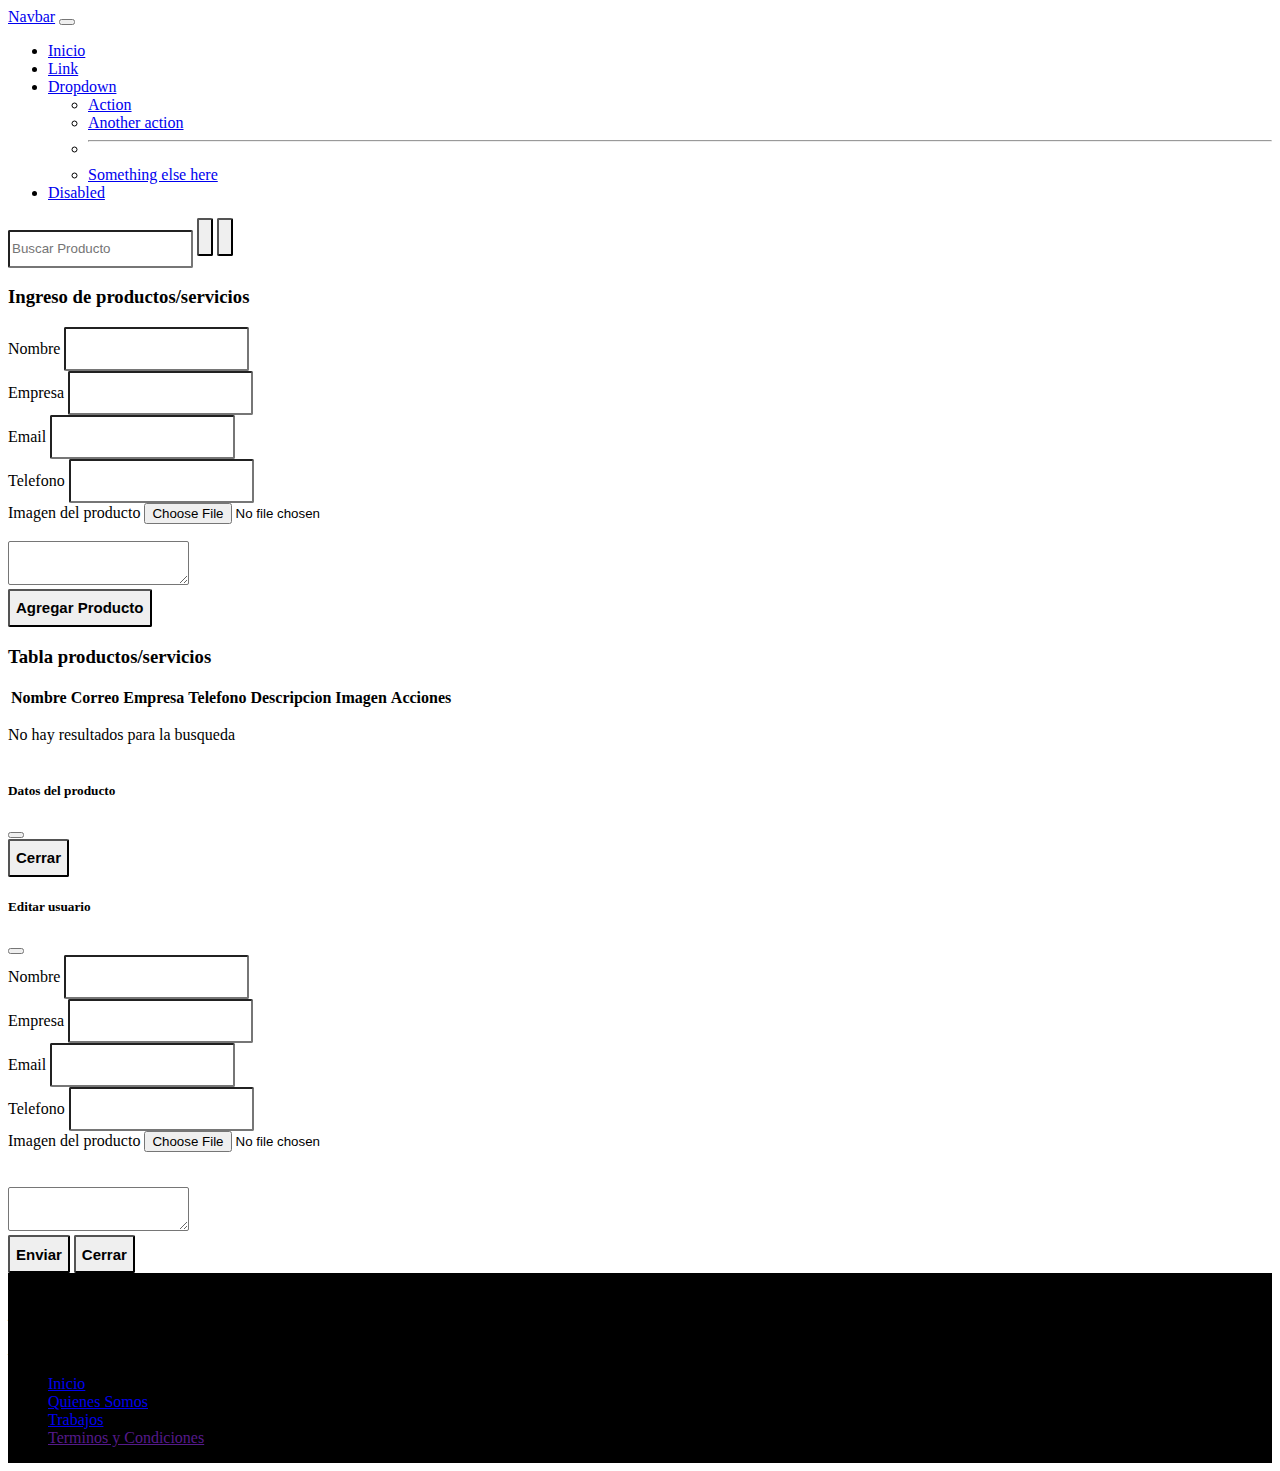
==== admin.html @ 34c66498 "agrego selector para imagenes" ====
<!DOCTYPE html>
<html lang="en">
  <head>
    <!-- Required meta tags -->
    <meta charset="utf-8" />
    <meta name="viewport" content="width=device-width, initial-scale=1" />

    <!-- Bootstrap CSS -->
    <link
        href="https://cdn.jsdelivr.net/npm/bootstrap@5.0.2/dist/css/bootstrap.min.css"
        rel="stylesheet"
        integrity="sha384-EVSTQN3/azprG1Anm3QDgpJLIm9Nao0Yz1ztcQTwFspd3yD65VohhpuuCOmLASjC"
        crossorigin="anonymous"
    />

    <!--Css-->
    <link rel="stylesheet" href="style.css" />

    <!--Font awesome-->
    <link rel="stylesheet" href="https://cdnjs.cloudflare.com/ajax/libs/font-awesome/5.15.3/css/all.min.css" integrity="sha512-iBBXm8fW90+nuLcSKlbmrPcLa0OT92xO1BIsZ+ywDWZCvqsWgccV3gFoRBv0z+8dLJgyAHIhR35VZc2oM/gI1w==" crossorigin="anonymous" referrerpolicy="no-referrer" />
    <title>Proyecto integrador JS</title>
</head>
<body>
    <!--navbar-->
    <nav class="navbar navbar-expand-lg navbar-light bg-light">
        <div class="container-fluid">
        <a class="navbar-brand" href="#">Navbar</a>
        <button
            class="navbar-toggler"
            type="button"
            data-bs-toggle="collapse"
            data-bs-target="#navbarSupportedContent"
            aria-controls="navbarSupportedContent"
            aria-expanded="false"
            aria-label="Toggle navigation"
        >
            <span class="navbar-toggler-icon"></span>
        </button>
            <div class="collapse navbar-collapse" id="navbarSupportedContent">
            <ul class="navbar-nav me-auto mb-2 mb-lg-0">
                <li class="nav-item">
                <a class="nav-link active" aria-current="page" href="#index.html">Inicio</a>
                </li>
                <li class="nav-item">
                <a class="nav-link" href="#">Link</a>
                </li>
                <li class="nav-item dropdown">
                <a
                    class="nav-link dropdown-toggle"
                    href="#"
                    id="navbarDropdown"
                    role="button"
                    data-bs-toggle="dropdown"
                    aria-expanded="false"
                >
                Dropdown
                </a>
                <ul class="dropdown-menu" aria-labelledby="navbarDropdown">
                    <li><a class="dropdown-item" href="#">Action</a></li>
                    <li><a class="dropdown-item" href="#">Another action</a></li>
                    <li><hr class="dropdown-divider" /></li>
                    <li>
                    <a class="dropdown-item" href="#">Something else here</a>
                    </li>
                </ul>
                </li>
                <li class="nav-item">
                <a
                    class="nav-link disabled"
                    href="#"
                    tabindex="-1"
                    aria-disabled="true"
                    >Disabled</a
                >
            </li>
            </ul>
                <form class="d-flex" id="formBusqueda">
                    <input class="form-control me-2" type="search" placeholder="Buscar Producto" aria-label="Search" id="busqueda">
                    <button class="btn btn-outline-success me-2" type="submit"><i class="fas fa-search"></i></button>
                    <button class="btn btn-outline-danger me-2"  type="button" onclick="limpiarFiltro()"><i class="fas fa-undo"></i></button> 
                </form>
            </div>
        </div>
    </nav>

    <!--Formulario Ingreso de Servicio-->
<section>
    <h3 class="text-center mt-1">Ingreso de productos/servicios</h3>
        <form id="formularioAlta" class="container p-4 mt-3 border">
            <div class="row">
                <div class="mb-3 col-6">
                    <label for="inputNombre" class="form-label"> <i class="fas fa-address-book"></i> Nombre</label>
                    <input type="text" class="form-control"  id="inputNombre">
                    </div>
                    <div class="mb-3 col-6">
                    <label for="inputEmpresa" class="form-label"> <i class="far fa-address-book"></i> Empresa</label>
                    <input type="text" class="form-control" id="inputEmpresa">
                    </div>
                </div>
                <div class="row">
                <div class="mb-3 col-6">
                <label for="inputEmail" class="form-label"> <i class="fas fa-envelope-square"></i> Email</label>
                <input type="email" class="form-control"  id="inputEmail" aria-describedby="emailHelp">
            </div>
                <div class="mb-3 col-6">
                    <label for="inputTel" class="form-label"> <i class="fas fa-phone-square-alt"></i> Telefono</label>
                    <input type="tel" class="form-control" id="inputTel">
                </div>
                <div class="mb-3 col-6">
                    <label for="formImagen" class="form-label"> <i class="far fa-image"></i> Imagen del producto</label>
                    <input class="form-control" type="file" id="formImagen">
                </div>
                </div>
                        <div class="form-floating">
                            <textarea type="text" class="form-control overflow-auto text-dark p-1" id="inputDescripcion" maxlength="300"></textarea>
                            </div>
                <button type="submit" class="btn btn-primary mt-3">Agregar Producto</button>
            </div>
        </form>
</section>

<!--Tabla de Productos/Servicios-->
    <section>
        <h3 class="text-center text-dark m-3">Tabla productos/servicios</h3>
        <table class="table table-dark table-striped">
            <thead>
                <tr>
                    <th scope="col">Nombre</th>
                    <th scope="col">Correo</th>
                    <th scope="col">Empresa</th>
                    <th scope="col">Telefono</th>
                    <th scope="col">Descripcion</th>
                    <th scope="col">Imagen</th>
                    <th scope="col">Acciones</th>
                </tr>
            </thead>
            <tbody id="tabla">
                
            </tbody>
        </table>
        <div id="alertaBusqueda" class="text-center bg-info d-none">
            <p>No hay resultados para la busqueda</p>
        </div>
    </section>

<!-- Modal Detalle Producto -->
<div class="modal fade" id="modalDetalle" tabindex="-1" aria-labelledby="exampleModalLabel" aria-hidden="true">
        <div class="modal-dialog">
            <div class="modal-content">
                <div class="modal-header">
                <h5 class="modal-title" id="exampleModalLabel">Datos del producto</h5>
                <button type="button" class="btn-close" data-bs-dismiss="modal" aria-label="Close"></button>
            </div>
            <div id="detalleProducto" class="modal-body">

            </div>
            <div class="modal-footer">
                <button type="button" class="btn btn-secondary" data-bs-dismiss="modal">Cerrar</button>
            </div>
        </div>
    </div>
</div>


<!-- Modal Editar Producto -->
<div class="modal fade" id="modalEditar" tabindex="-1" aria-labelledby="exampleModalLabel" aria-hidden="true">
    <div class="modal-dialog">
        <div class="modal-content">
            <div class="modal-header">
            <h5 class="modal-title" id="exampleModalLabel">Editar usuario</h5>
            <button type="button" class="btn-close" data-bs-dismiss="modal" aria-label="Close"></button>
            </div>
            <form id="formularioEditar">
            <div class="modal-body">
                <label for="editarNombre" class="form-label"> <i class="fas fa-address-book"></i> Nombre</label>
                <input type="text" class="form-control"  id="editarNombre">
                <br>
                <label for="editarEmpresa" class="form-label"> <i class="far fa-address-book"></i> Empresa</label>
                <input type="text" class="form-control" id="editarEmpresa">
                <br>
                <label for="editarEmail" class="form-label"> <i class="fas fa-envelope-square"></i> Email</label>
                <input type="email" class="form-control"  id="editarEmail" aria-describedby="emailHelp">
                <br>
                <label for="editarTel" class="form-label"> <i class="fas fa-phone-square-alt"></i> Telefono</label>
                <input type="tel" class="form-control" id="editarTel">
                <br>
                <div class="mb-3 col-6">
                    <label for="formImagen" class="form-label"> <i class="far fa-image"></i> Imagen del producto</label>
                    <input class="form-control" type="file" id="formImagen">
                </div>
                <br>
                <textarea type="text" class="form-control overflow-auto text-dark p-1" id="editarDescripcion" maxlength="300"></textarea>
            </div>
            <div class="modal-footer">
                <button class="btn btn-primary" type="submit">Enviar</button>
                <button type="button" class="btn btn-secondary" data-bs-dismiss="modal">Cerrar</button>
            </div>
            </form>
        </div>
        </div>
</div>


        <!--footer-->
        <footer class="container-fluid footer text-dark">
            <div class="row align-items-center">
                <div class="col-12 col-md-4 text-center text-md-start">
                    <a href="http://www.facebook.com/"><i class="fab fa-facebook-square social-icon"></i></a>
                    <a href="https://www.google.com.ar/"><i class="fab fa-google-plus-square social-icon"></i></i></a>
                    <a href="https://twitter.com/home"><i class="fab fa-twitter-square social-icon"></i></a>
                    <a href="https://ar.linkedin.com/"><i class="fab fa-linkedin social-icon"></i></a>
                </div>
            <div class="col-12 col-md-4 mt-3 text-center">
                <img src="" class="logo-footer" alt="">
                <address >
                    <div><p> <i class="far fa-copyright"></i> 2021 • Posible nombre(?) • Todos los Derechos Reservados</p></div>
                    <address >
                    Posible-nombre@correo.com
                </address>
            </div>
            <div class="col-12 col-md-4 text-center text-md-end">
                <ul class="nav flex-column">
                    <li> <a class="text-decoration-none" href="#Inicio">Inicio</a> </li>
                    <li> <a class="text-decoration-none" href="#quienes-somos">Quienes Somos</a> </li>
                    <li> <a class="text-decoration-none" href="#trabajos">Trabajos</a></li>
                    <li> <a class="text-decoration-none" href="">Terminos y Condiciones</a> </li>
                </ul>
            </div>
        </footer>  

    <!-- Option 1: Bootstrap Bundle with Popper -->
    <script
    src="https://cdn.jsdelivr.net/npm/bootstrap@5.0.2/dist/js/bootstrap.bundle.min.js"
    integrity="sha384-MrcW6ZMFYlzcLA8Nl+NtUVF0sA7MsXsP1UyJoMp4YLEuNSfAP+JcXn/tWtIaxVXM"
    crossorigin="anonymous"
    ></script>
    <script src="./admin.js"></script>
---- style.css ----
body {
    min-height: 100vh;
    display: flex;
    flex-direction: column;

}
/*Css aplicado al modal login*/
.login-form {
    width: 340px;
    margin: 50px auto;
}
.login-form form {
    margin-bottom: 15px;
    background: #f7f7f7;
    box-shadow: 0px 2px 2px rgba(0, 0, 0, 0.3);
    padding: 30px;
}
.login-form h2 {
    margin: 0 0 15px;
}
.form-control, .btn {
    min-height: 38px;
    border-radius: 2px;
}
.btn {        
    font-size: 15px;
    font-weight: bold;
}

/*Css al footer*/
.footer {
    margin-top: auto;
    background:#f8f8f8e8;
    background-color: black;
    
}
.social-icon {
    font-size: 3rem;
}
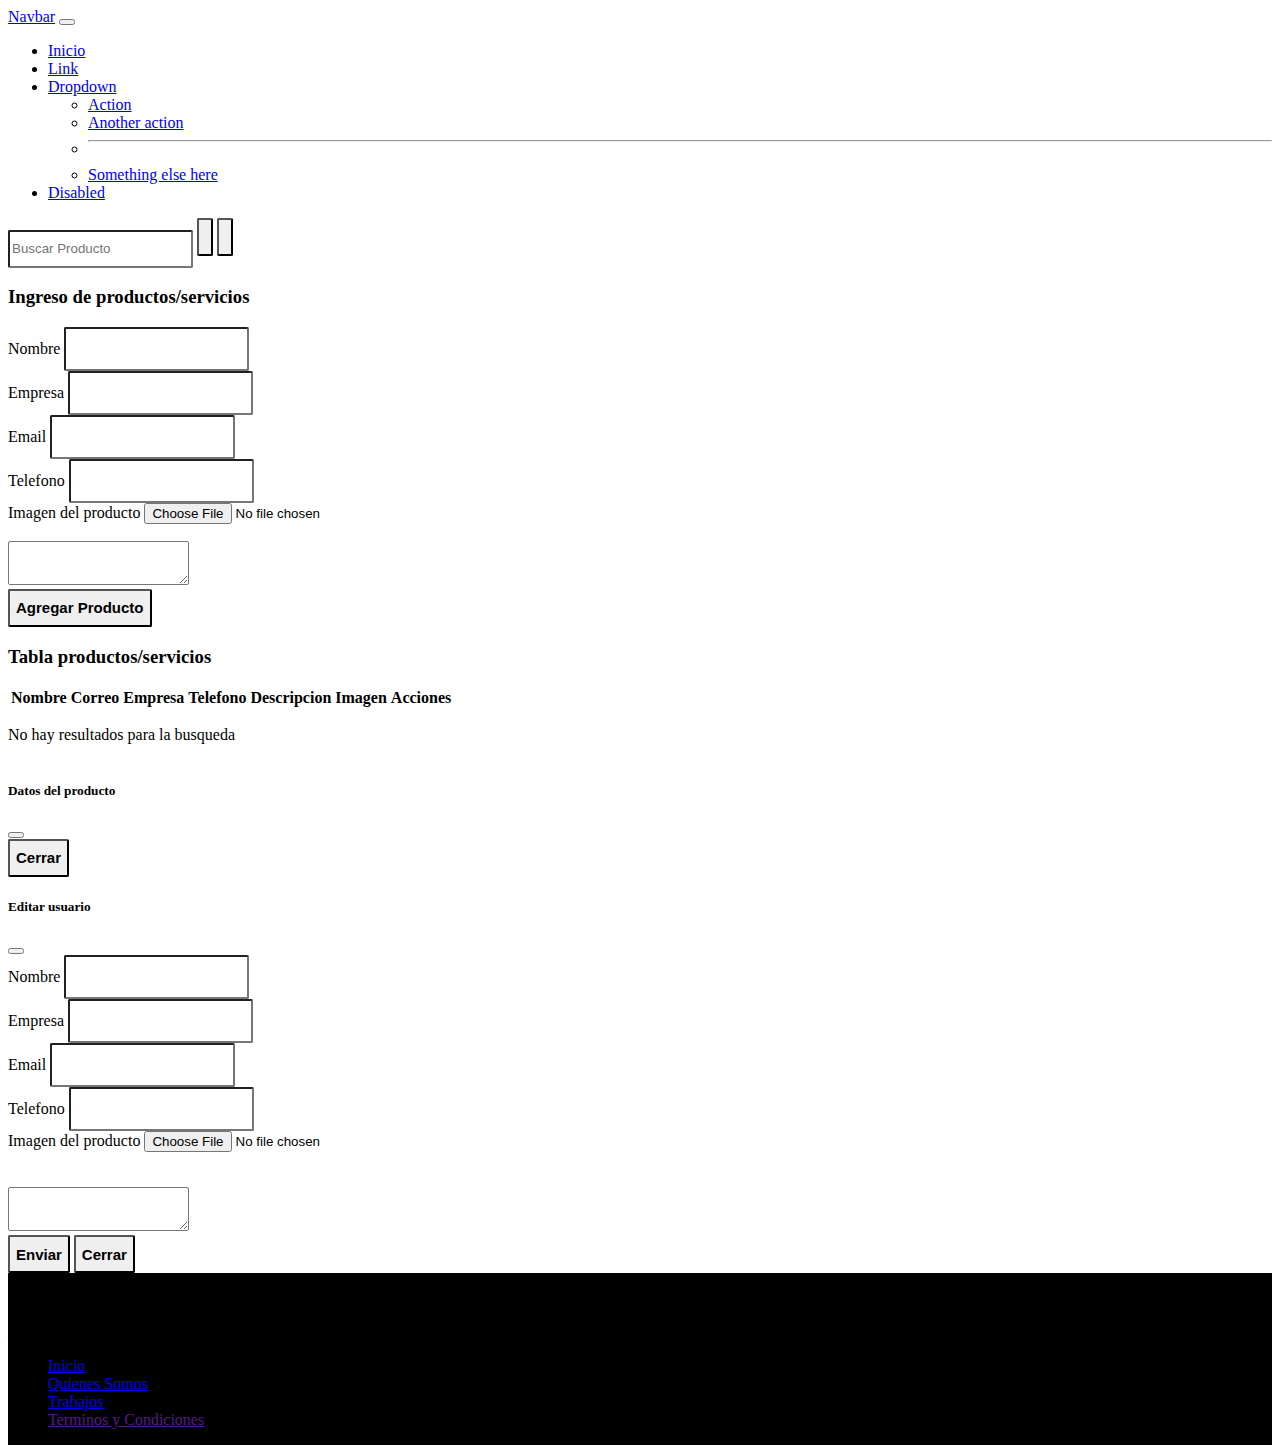
==== commit 9b2e4f57: "quito imagen logo" ====
--- a/admin.html
+++ b/admin.html
@@ -211,8 +211,8 @@
                     <a href="https://ar.linkedin.com/"><i class="fab fa-linkedin social-icon"></i></a>
                 </div>
             <div class="col-12 col-md-4 mt-3 text-center">
-                <img src="" class="logo-footer" alt="">
-                <address >
+                
+                <address>
                     <div><p> <i class="far fa-copyright"></i> 2021 • Posible nombre(?) • Todos los Derechos Reservados</p></div>
                     <address >
                     Posible-nombre@correo.com
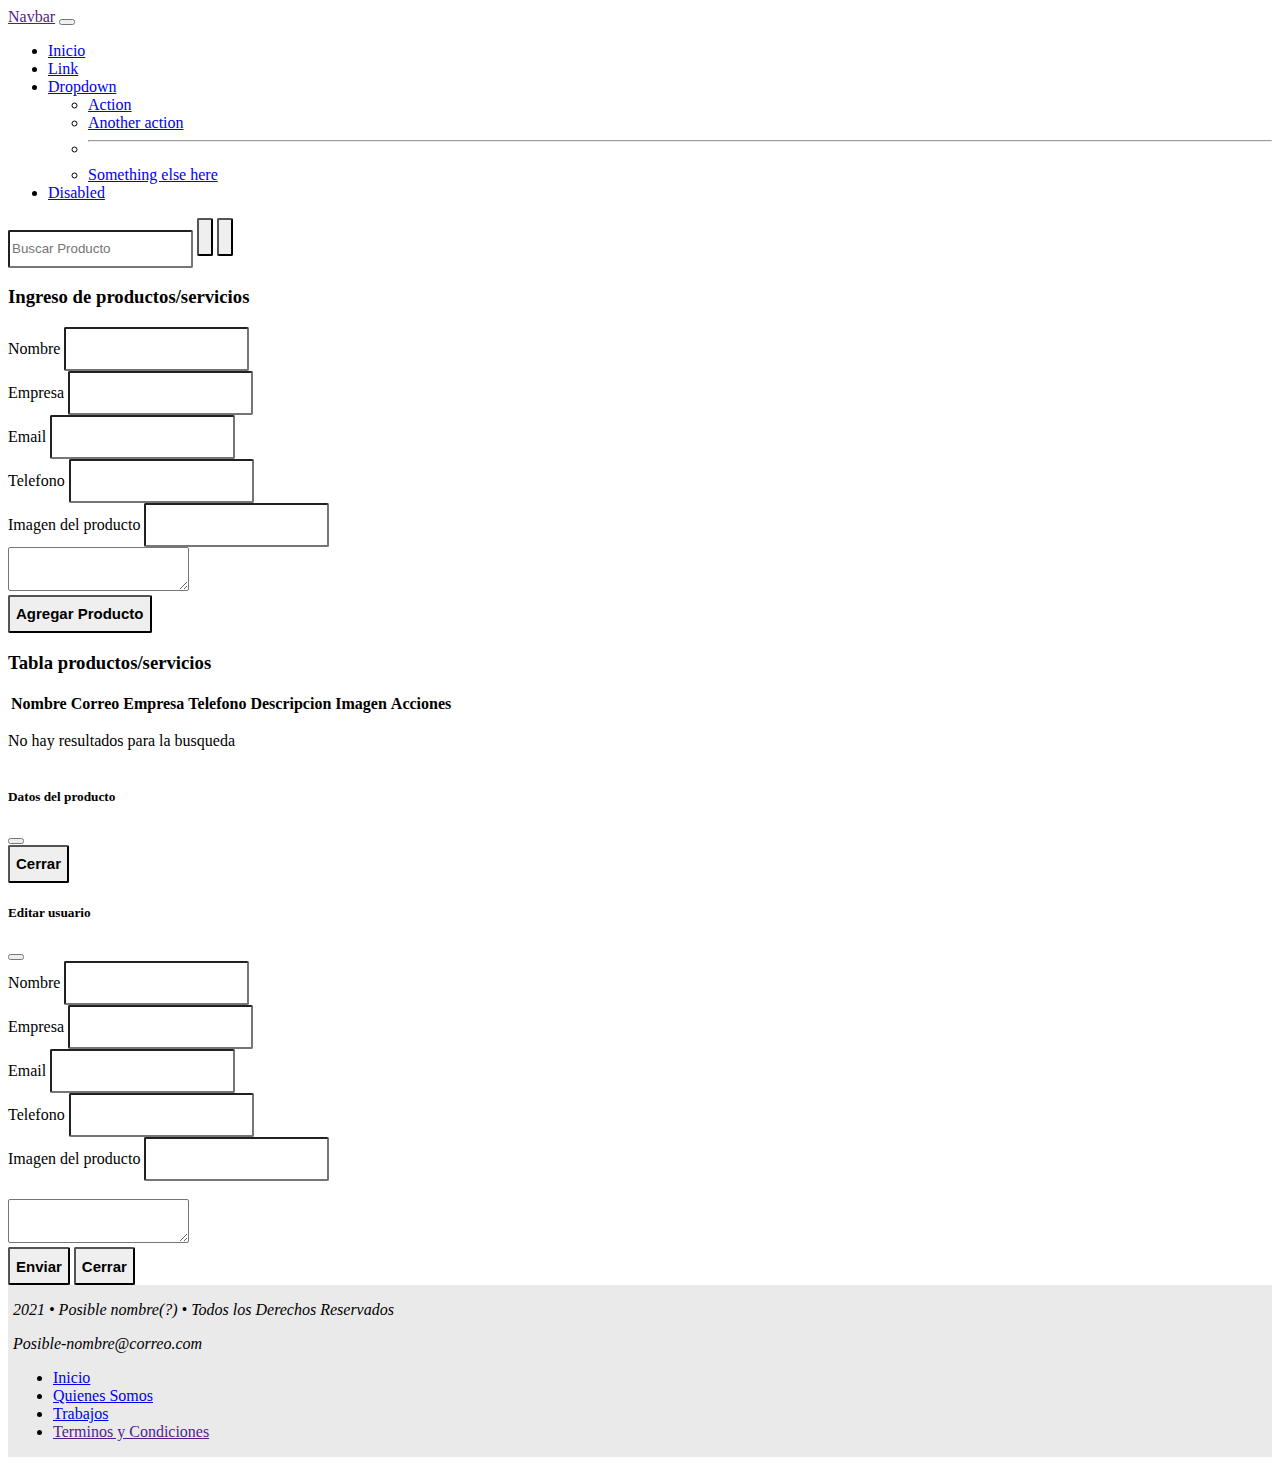
==== commit 0f9bd998: "agrego retorno al inicio en navbar y agrego input para imagen en form" ====
--- a/admin.html
+++ b/admin.html
@@ -24,7 +24,7 @@
     <!--navbar-->
     <nav class="navbar navbar-expand-lg navbar-light bg-light">
         <div class="container-fluid">
-        <a class="navbar-brand" href="#">Navbar</a>
+        <a class="navbar-brand" href="">Navbar</a>
         <button
             class="navbar-toggler"
             type="button"
@@ -39,7 +39,7 @@
             <div class="collapse navbar-collapse" id="navbarSupportedContent">
             <ul class="navbar-nav me-auto mb-2 mb-lg-0">
                 <li class="nav-item">
-                <a class="nav-link active" aria-current="page" href="#index.html">Inicio</a>
+                <a class="nav-link active" aria-current="page" href="./index.html">Inicio</a>
                 </li>
                 <li class="nav-item">
                 <a class="nav-link" href="#">Link</a>
@@ -108,7 +108,7 @@
                 </div>
                 <div class="mb-3 col-6">
                     <label for="formImagen" class="form-label"> <i class="far fa-image"></i> Imagen del producto</label>
-                    <input class="form-control" type="file" id="formImagen">
+                    <input type="text" class="form-control"  id="formImagen">
                 </div>
                 </div>
                         <div class="form-floating">
@@ -118,6 +118,7 @@
             </div>
         </form>
 </section>
+
 
 <!--Tabla de Productos/Servicios-->
     <section>
@@ -186,7 +187,7 @@
                 <br>
                 <div class="mb-3 col-6">
                     <label for="formImagen" class="form-label"> <i class="far fa-image"></i> Imagen del producto</label>
-                    <input class="form-control" type="file" id="formImagen">
+                    <input type="text" class="form-control"  id="formImagen">
                 </div>
                 <br>
                 <textarea type="text" class="form-control overflow-auto text-dark p-1" id="editarDescripcion" maxlength="300"></textarea>
--- a/style.css
+++ b/style.css
@@ -26,12 +26,71 @@
     font-size: 15px;
     font-weight: bold;
 }
+/*Css aplicado a las cards */
+img{
+    height:150px;
+    width:100%;
+}
+
+div [class^="col-"]{
+    padding-left:5px;
+    padding-right:5px;
+}
+.card{
+    transition:0.5s;
+    cursor:pointer;
+}
+.card-title{  
+    font-size:15px;
+    transition:1s;
+    cursor:pointer;
+}
+.card-title i{  
+    font-size:15px;
+    transition:1s;
+    cursor:pointer;
+    color:#ffa710
+}
+.card-title i:hover{
+    transform: scale(1.25) rotate(100deg); 
+    color:#18d4ca;
+    
+}
+.card:hover{
+    transform: scale(1.05);
+    box-shadow: 10px 10px 15px rgba(0,0,0,0.3);
+}
+.card-text{
+    height:80px;  
+}
+
+.card::before, .card::after {
+    position: absolute;
+    top: 0;
+    right: 0;
+    bottom: 0;
+    left: 0;
+    transform: scale3d(0, 0, 1);
+    transition: transform .3s ease-out 0s;
+    background: rgba(255, 255, 255, 0.1);
+    content: '';
+    pointer-events: none;
+}
+.card::before {
+    transform-origin: left top;
+}
+.card::after {
+    transform-origin: right bottom;
+}
+.card:hover::before, .card:hover::after, .card:focus::before, .card:focus::after {
+    transform: scale3d(1, 1, 1);
+}
 
 /*Css al footer*/
 .footer {
     margin-top: auto;
     background:#f8f8f8e8;
-    background-color: black;
+    background-color: rgba(111, 111, 114, 0.144);
     
 }
 .social-icon {
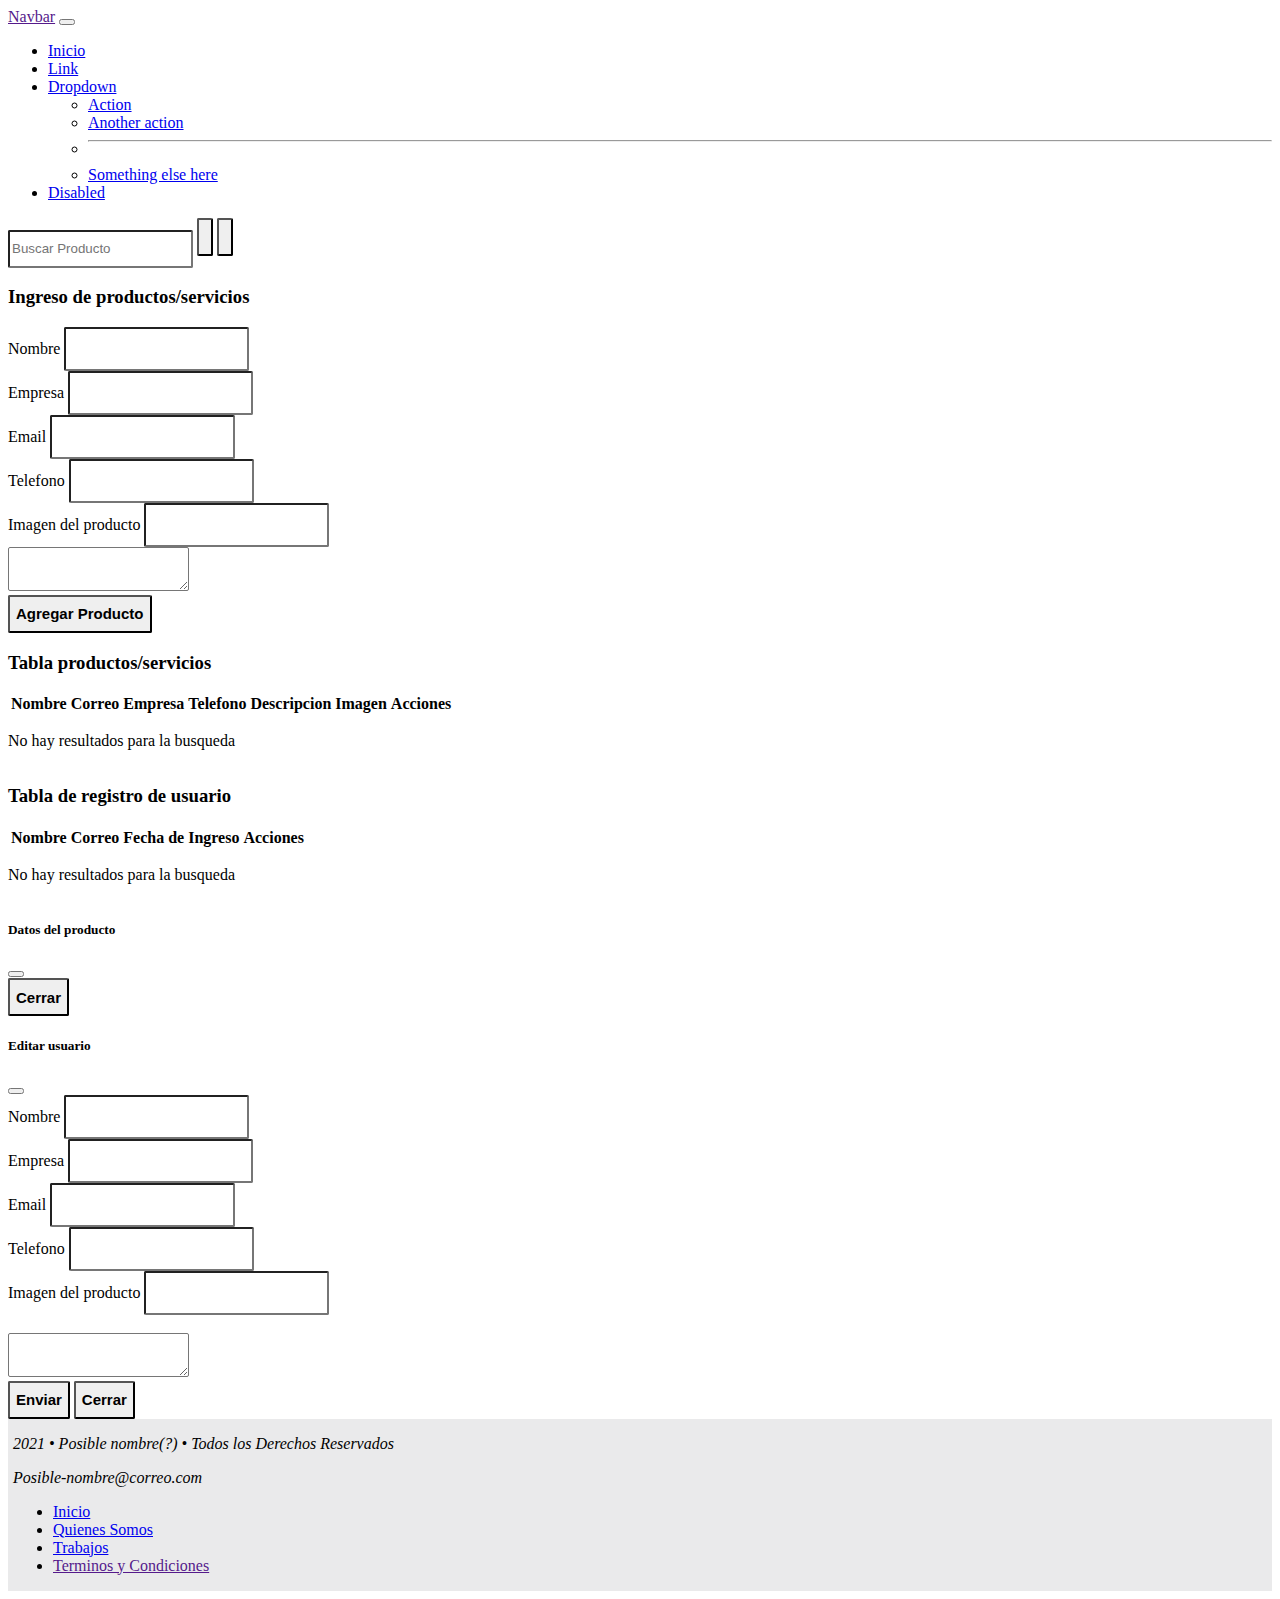
==== commit 19c479f5: "agrego tabla de usuarios" ====
--- a/admin.html
+++ b/admin.html
@@ -144,6 +144,27 @@
         </div>
     </section>
 
+    <!--Tabla de Usuarios-->
+    <section>
+        <h3 class="text-center text-dark mt-3">Tabla de registro de usuario</h3>
+        <table class="table table-dark table-striped">
+            <thead>
+                <tr>
+                    <th scope="col">Nombre</th>
+                    <th scope="col">Correo</th>
+                    <th scope="col">Fecha de Ingreso</th>
+                    <th scope="col">Acciones</th>
+                </tr>
+            </thead>
+            <tbody id="tablaUser">
+                
+            </tbody>
+        </table>
+        <div id="alertaBusqueda" class="text-center bg-info d-none">
+            <p>No hay resultados para la busqueda</p>
+        </div>
+    </section>
+
 <!-- Modal Detalle Producto -->
 <div class="modal fade" id="modalDetalle" tabindex="-1" aria-labelledby="exampleModalLabel" aria-hidden="true">
         <div class="modal-dialog">
@@ -202,7 +223,7 @@
 </div>
 
 
-        <!--footer-->
+<!--footer-->
         <footer class="container-fluid footer text-dark">
             <div class="row align-items-center">
                 <div class="col-12 col-md-4 text-center text-md-start">
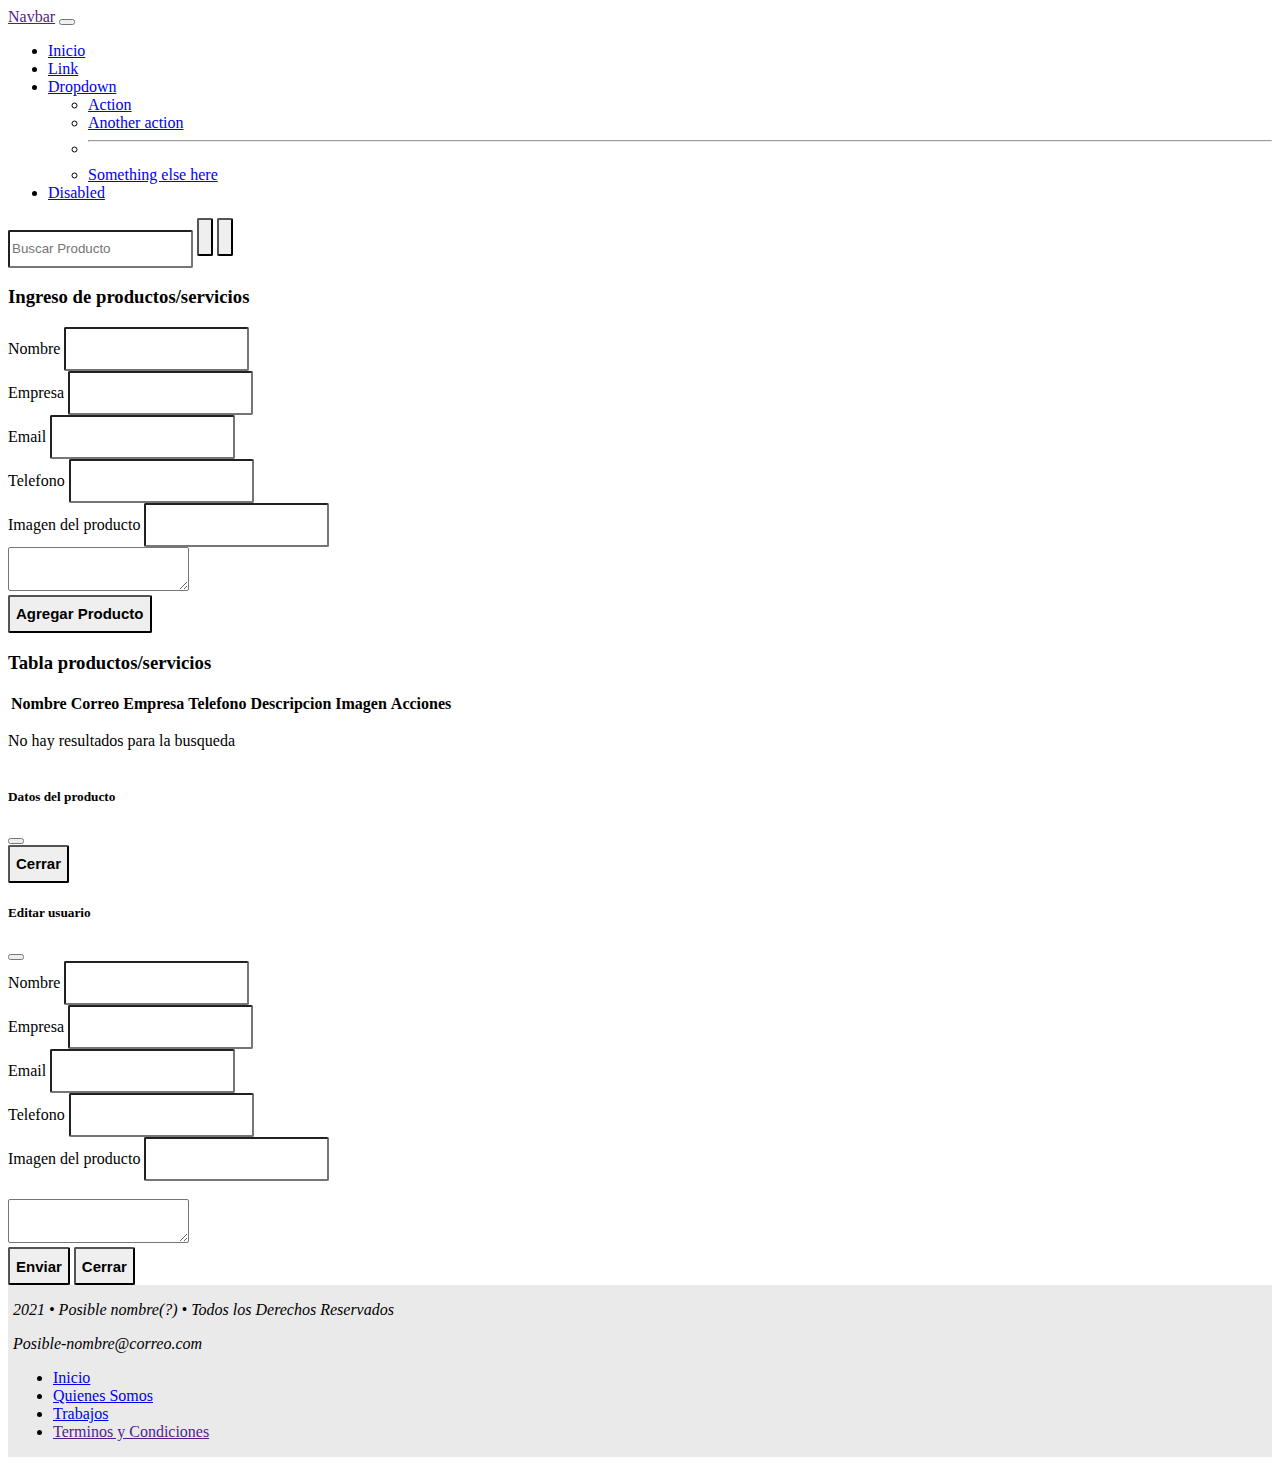
==== commit 72f0b281: "descarto pruebas" ====
--- a/admin.html
+++ b/admin.html
@@ -144,27 +144,6 @@
         </div>
     </section>
 
-    <!--Tabla de Usuarios-->
-    <section>
-        <h3 class="text-center text-dark mt-3">Tabla de registro de usuario</h3>
-        <table class="table table-dark table-striped">
-            <thead>
-                <tr>
-                    <th scope="col">Nombre</th>
-                    <th scope="col">Correo</th>
-                    <th scope="col">Fecha de Ingreso</th>
-                    <th scope="col">Acciones</th>
-                </tr>
-            </thead>
-            <tbody id="tablaUser">
-                
-            </tbody>
-        </table>
-        <div id="alertaBusqueda" class="text-center bg-info d-none">
-            <p>No hay resultados para la busqueda</p>
-        </div>
-    </section>
-
 <!-- Modal Detalle Producto -->
 <div class="modal fade" id="modalDetalle" tabindex="-1" aria-labelledby="exampleModalLabel" aria-hidden="true">
         <div class="modal-dialog">
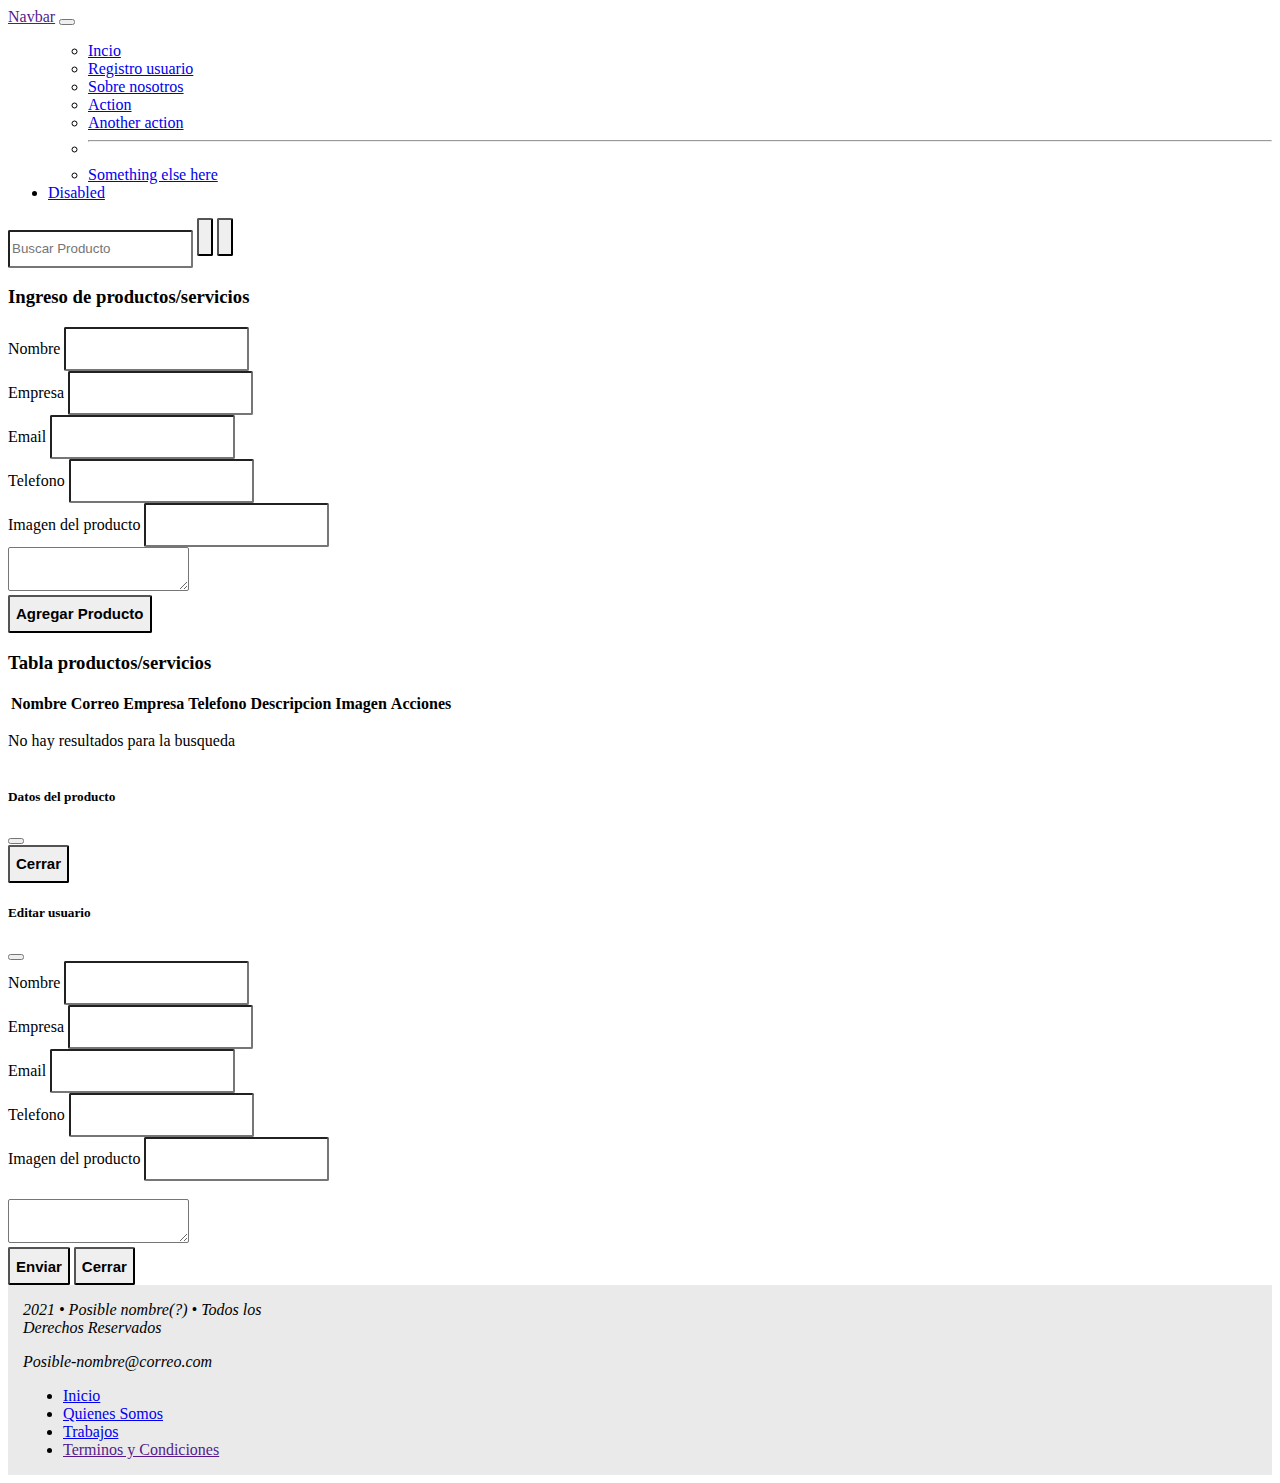
==== commit ed58d269: "agrego link al navbar de los distintos html" ====
--- a/admin.html
+++ b/admin.html
@@ -38,23 +38,18 @@
         </button>
             <div class="collapse navbar-collapse" id="navbarSupportedContent">
             <ul class="navbar-nav me-auto mb-2 mb-lg-0">
-                <li class="nav-item">
-                <a class="nav-link active" aria-current="page" href="./index.html">Inicio</a>
-                </li>
-                <li class="nav-item">
-                <a class="nav-link" href="#">Link</a>
-                </li>
-                <li class="nav-item dropdown">
-                <a
-                    class="nav-link dropdown-toggle"
-                    href="#"
-                    id="navbarDropdown"
-                    role="button"
-                    data-bs-toggle="dropdown"
-                    aria-expanded="false"
-                >
-                Dropdown
-                </a>
+                <div class="collapse navbar-collapse" id="navbarSupportedContent">
+                    <ul class="navbar-nav me-auto mb-2 mb-lg-0">
+                        <li class="nav-item">
+                        <a class="nav-link active" aria-current="page" href="./index.html">Incio</a>
+                        </li>
+                        <li class="nav-item">
+                        <a class="nav-link" href="./registro.html">Registro usuario</a>
+                        </li>
+                        <li class="nav-item">
+                            <a class="nav-link" href="#">Sobre nosotros</a>
+                        </li>
+                    </ul>
                 <ul class="dropdown-menu" aria-labelledby="navbarDropdown">
                     <li><a class="dropdown-item" href="#">Action</a></li>
                     <li><a class="dropdown-item" href="#">Another action</a></li>
--- a/style.css
+++ b/style.css
@@ -35,6 +35,11 @@
 div [class^="col-"]{
     padding-left:5px;
     padding-right:5px;
+    margin-left: 10px;
+    margin-right: 10px;
+    margin-bottom: 15px;
+    width: 18rem;
+
 }
 .card{
     transition:0.5s;
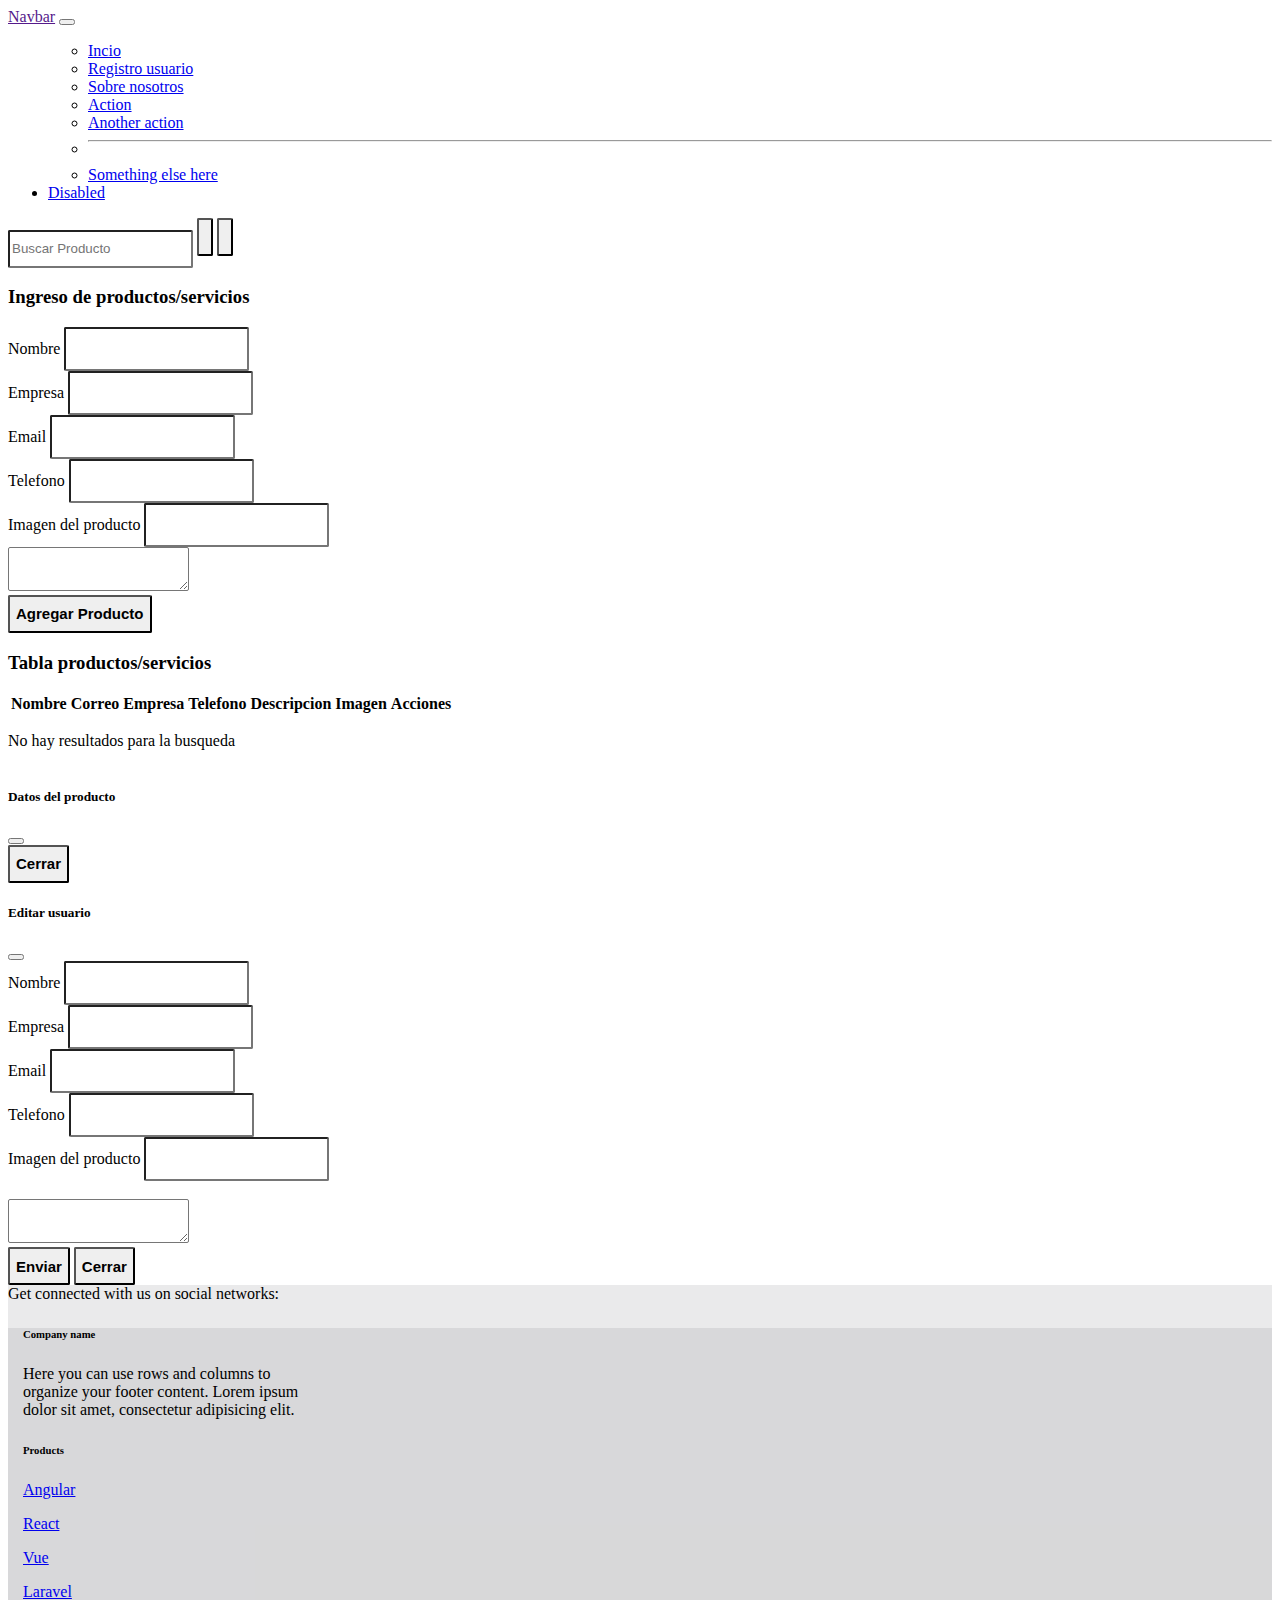
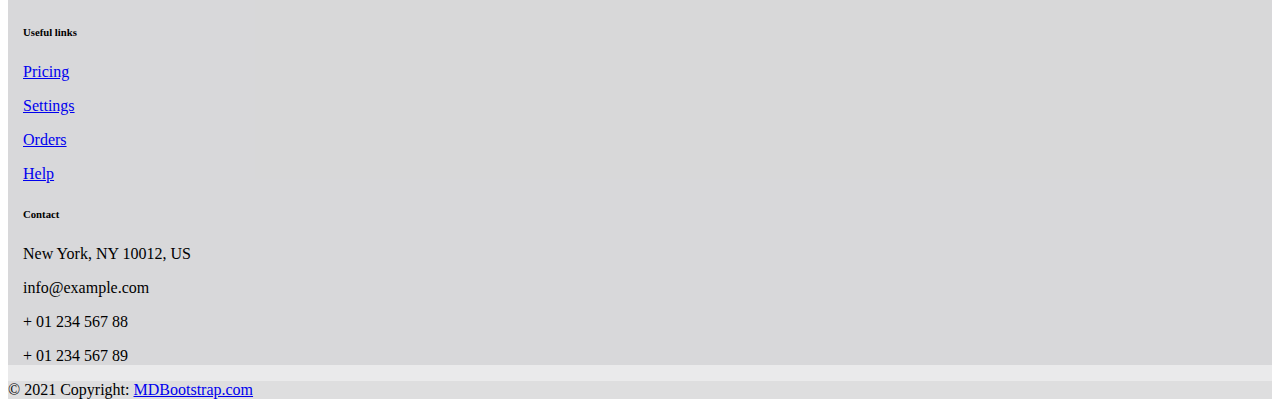
==== commit 2221bd67: "mejoro el footer" ====
--- a/admin.html
+++ b/admin.html
@@ -197,32 +197,131 @@
 </div>
 
 
-<!--footer-->
-        <footer class="container-fluid footer text-dark">
-            <div class="row align-items-center">
-                <div class="col-12 col-md-4 text-center text-md-start">
-                    <a href="http://www.facebook.com/"><i class="fab fa-facebook-square social-icon"></i></a>
-                    <a href="https://www.google.com.ar/"><i class="fab fa-google-plus-square social-icon"></i></i></a>
-                    <a href="https://twitter.com/home"><i class="fab fa-twitter-square social-icon"></i></a>
-                    <a href="https://ar.linkedin.com/"><i class="fab fa-linkedin social-icon"></i></a>
-                </div>
-            <div class="col-12 col-md-4 mt-3 text-center">
-                
-                <address>
-                    <div><p> <i class="far fa-copyright"></i> 2021 • Posible nombre(?) • Todos los Derechos Reservados</p></div>
-                    <address >
-                    Posible-nombre@correo.com
-                </address>
-            </div>
-            <div class="col-12 col-md-4 text-center text-md-end">
-                <ul class="nav flex-column">
-                    <li> <a class="text-decoration-none" href="#Inicio">Inicio</a> </li>
-                    <li> <a class="text-decoration-none" href="#quienes-somos">Quienes Somos</a> </li>
-                    <li> <a class="text-decoration-none" href="#trabajos">Trabajos</a></li>
-                    <li> <a class="text-decoration-none" href="">Terminos y Condiciones</a> </li>
-                </ul>
-            </div>
-        </footer>  
+        <!-- Footer -->
+        <footer class="footer text-center text-lg-start bg-light text-muted">
+            <!-- Section: Social media -->
+            <section
+            class="d-flex justify-content-center justify-content-lg-between p-4 border-bottom"
+            >
+            <!-- Left -->
+            <div class="me-5 d-none d-lg-block">
+                <span>Get connected with us on social networks:</span>
+            </div>
+            <!-- Left -->
+        
+            <!-- Right -->
+            <div>
+                <a href="" class="me-4 text-reset">
+                <i class="fab fa-facebook-f"></i>
+                </a>
+                <a href="" class="me-4 text-reset">
+                <i class="fab fa-twitter"></i>
+                </a>
+                <a href="" class="me-4 text-reset">
+                <i class="fab fa-google"></i>
+                </a>
+                <a href="" class="me-4 text-reset">
+                <i class="fab fa-instagram"></i>
+                </a>
+                <a href="" class="me-4 text-reset">
+                <i class="fab fa-linkedin"></i>
+                </a>
+                <a href="" class="me-4 text-reset">
+                <i class="fab fa-github"></i>
+                </a>
+            </div>
+            <!-- Right -->
+            </section>
+            <!-- Section: Social media -->
+        
+            <!-- Section: Links  -->
+            <section class="footer">
+            <div class="container text-center text-md-start mt-5">
+                <!-- Grid row -->
+                <div class="row mt-3">
+                <!-- Grid column -->
+                <div class="col-md-3 col-lg-4 col-xl-3 mx-auto mb-4">
+                    <!-- Content -->
+                    <h6 class="text-uppercase fw-bold mb-4">
+                    <i class="fas fa-gem me-3"></i>Company name
+                    </h6>
+                    <p>
+                    Here you can use rows and columns to organize your footer content. Lorem ipsum
+                    dolor sit amet, consectetur adipisicing elit.
+                    </p>
+                </div>
+                <!-- Grid column -->
+        
+                <!-- Grid column -->
+                <div class="col-md-2 col-lg-2 col-xl-2 mx-auto mb-4">
+                    <!-- Links -->
+                    <h6 class="text-uppercase fw-bold mb-4">
+                    Products
+                    </h6>
+                    <p>
+                    <a href="#!" class="text-reset">Angular</a>
+                    </p>
+                    <p>
+                    <a href="#!" class="text-reset">React</a>
+                    </p>
+                    <p>
+                    <a href="#!" class="text-reset">Vue</a>
+                    </p>
+                    <p>
+                    <a href="#!" class="text-reset">Laravel</a>
+                    </p>
+                </div>
+                <!-- Grid column -->
+        
+                <!-- Grid column -->
+                <div class="col-md-3 col-lg-2 col-xl-2 mx-auto mb-4">
+                    <!-- Links -->
+                    <h6 class="text-uppercase fw-bold mb-4">
+                    Useful links
+                    </h6>
+                    <p>
+                    <a href="#!" class="text-reset">Pricing</a>
+                    </p>
+                    <p>
+                    <a href="#!" class="text-reset">Settings</a>
+                    </p>
+                    <p>
+                    <a href="#!" class="text-reset">Orders</a>
+                    </p>
+                    <p>
+                    <a href="#!" class="text-reset">Help</a>
+                    </p>
+                </div>
+                <!-- Grid column -->
+        
+                <!-- Grid column -->
+                <div class="col-md-4 col-lg-3 col-xl-3 mx-auto mb-md-0 mb-4">
+                    <!-- Links -->
+                    <h6 class="text-uppercase fw-bold mb-4">
+                    Contact
+                    </h6>
+                    <p><i class="fas fa-home me-3"></i> New York, NY 10012, US</p>
+                    <p>
+                    <i class="fas fa-envelope me-3"></i>
+                    info@example.com
+                    </p>
+                    <p><i class="fas fa-phone me-3"></i> + 01 234 567 88</p>
+                    <p><i class="fas fa-print me-3"></i> + 01 234 567 89</p>
+                </div>
+                <!-- Grid column -->
+                </div>
+                <!-- Grid row -->
+            </div>
+            </section>
+            <!-- Section: Links  -->
+        
+            <!-- Copyright -->
+            <div class="text-center p-4" style="background-color: rgba(0, 0, 0, 0.05);">
+            © 2021 Copyright:
+            <a class="text-reset fw-bold" href="https://mdbootstrap.com/">MDBootstrap.com</a>
+            </div>
+            <!-- Copyright -->
+    </footer>
 
     <!-- Option 1: Bootstrap Bundle with Popper -->
     <script
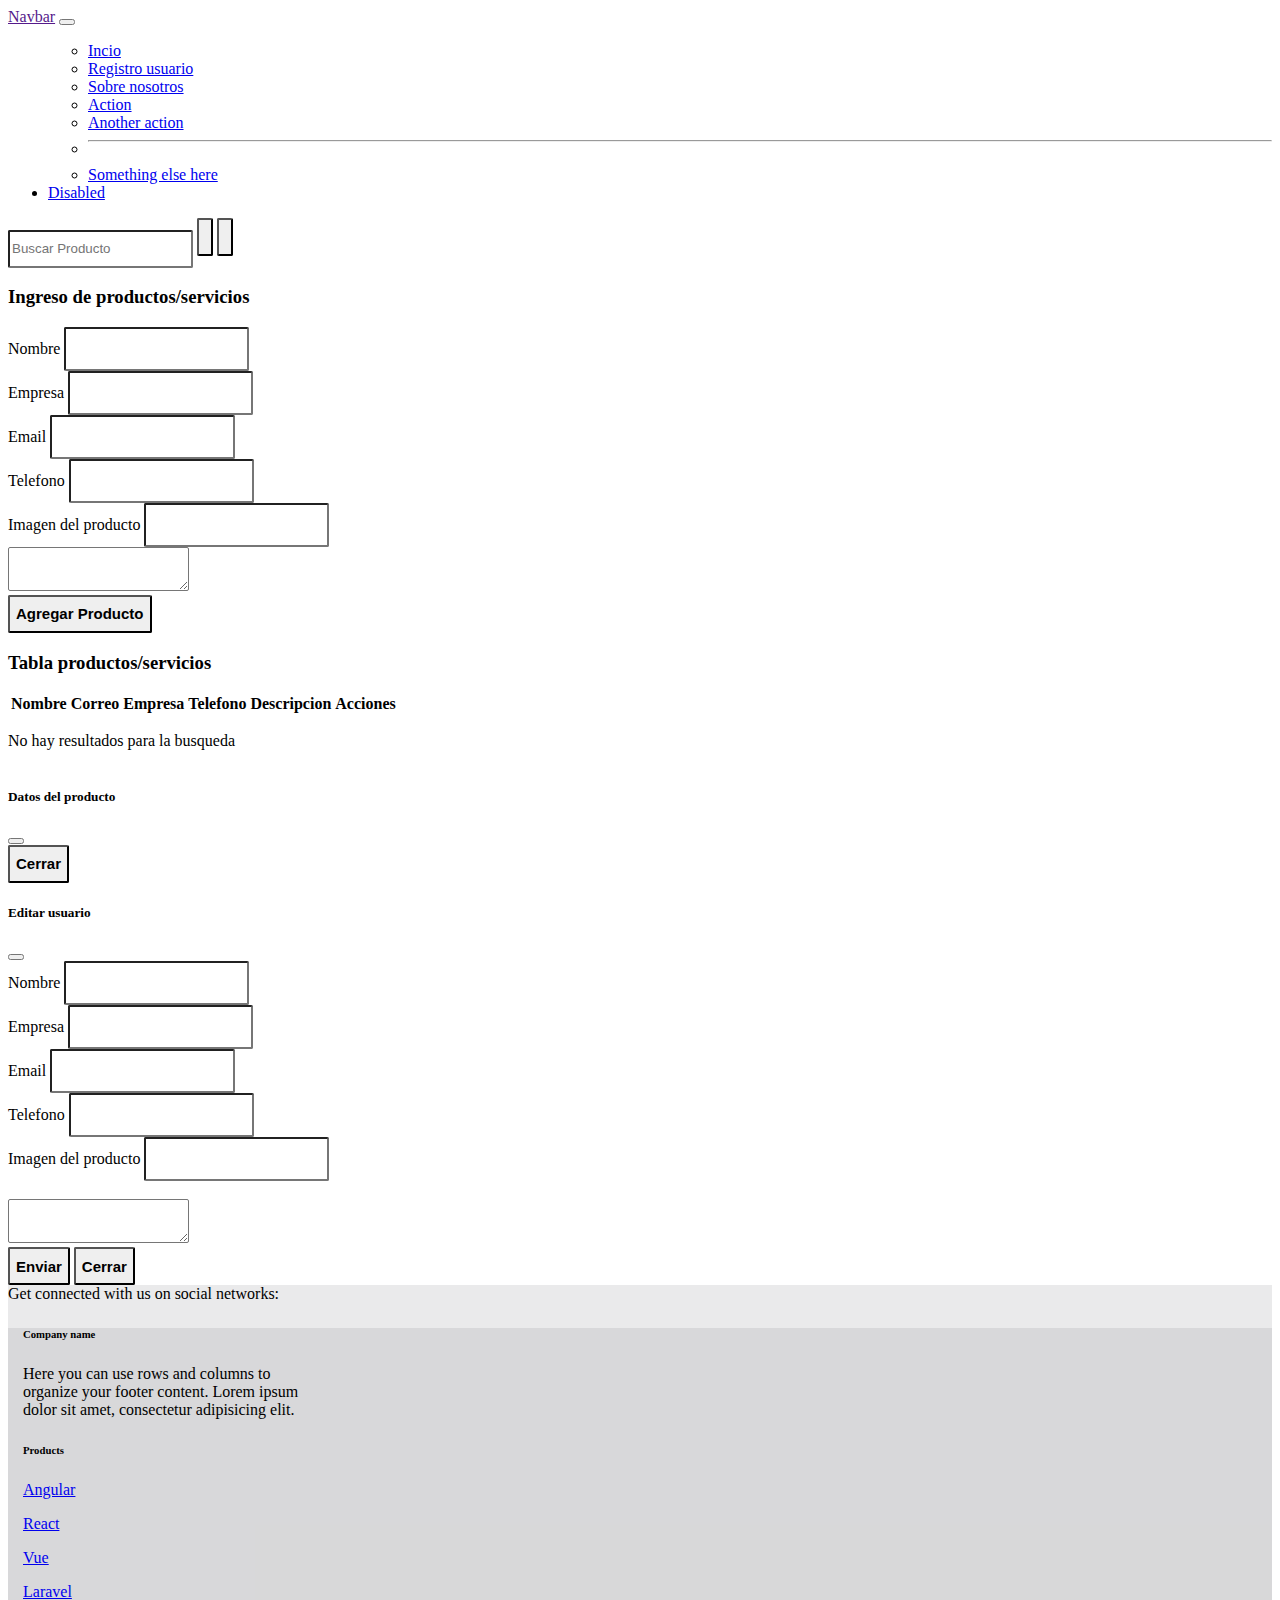
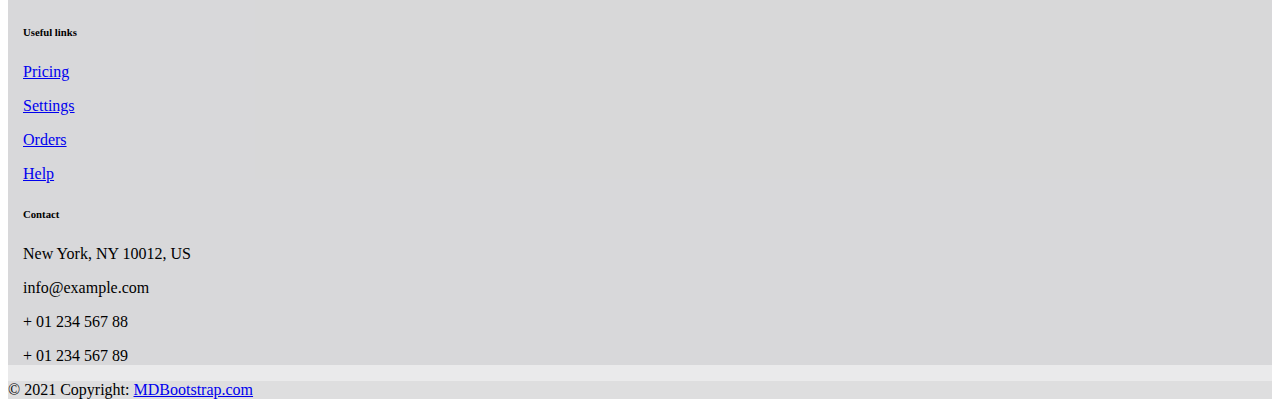
==== commit 477c0563: "agrego las class container a la seccion tabla" ====
--- a/admin.html
+++ b/admin.html
@@ -116,7 +116,7 @@
 
 
 <!--Tabla de Productos/Servicios-->
-    <section>
+    <section class="container mt-4 mb-4">
         <h3 class="text-center text-dark m-3">Tabla productos/servicios</h3>
         <table class="table table-dark table-striped">
             <thead>
@@ -126,7 +126,6 @@
                     <th scope="col">Empresa</th>
                     <th scope="col">Telefono</th>
                     <th scope="col">Descripcion</th>
-                    <th scope="col">Imagen</th>
                     <th scope="col">Acciones</th>
                 </tr>
             </thead>
